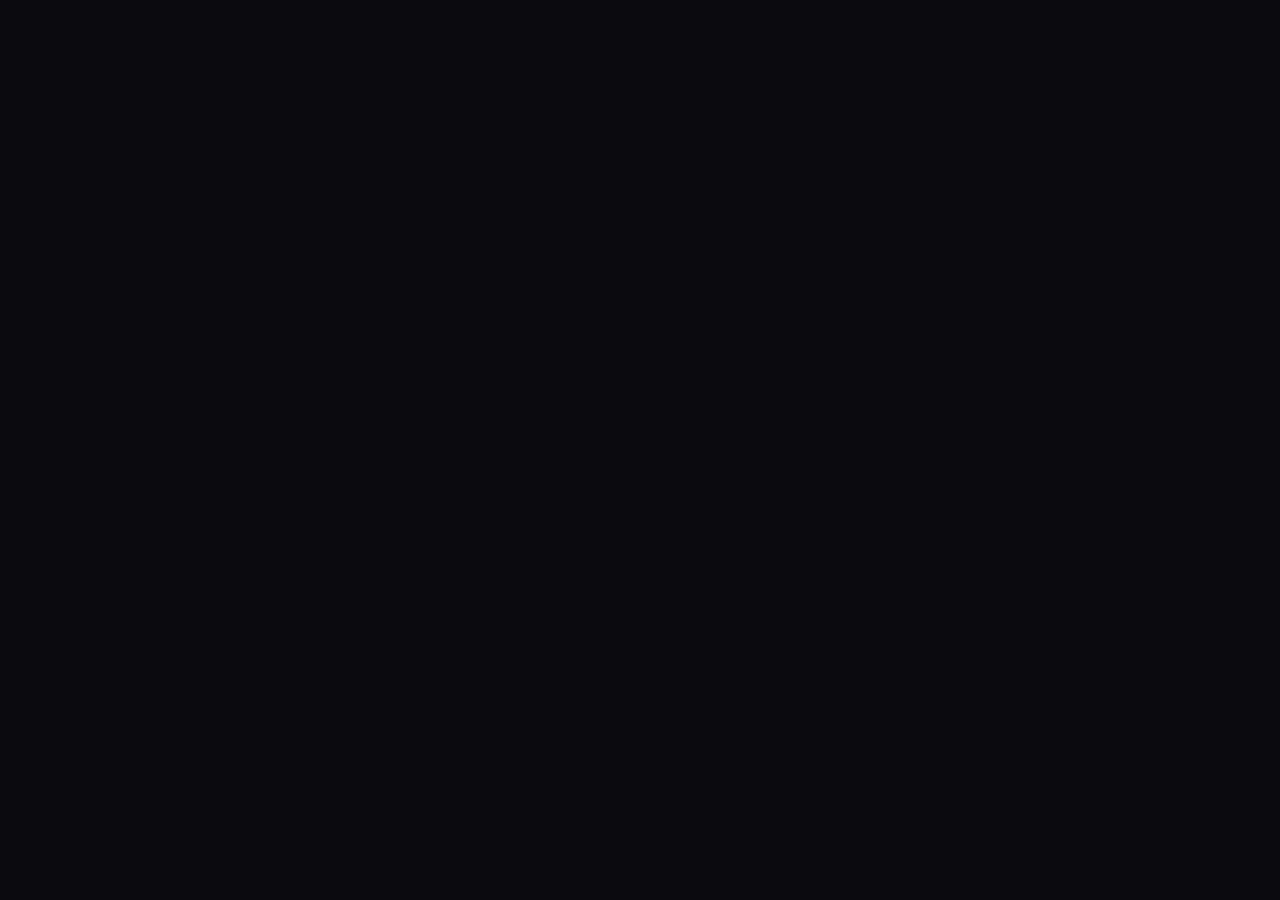
==== ai.html @ a4ce4817 "Create ai.html" ====
<!DOCTYPE html>
<html lang="ar" dir="rtl">
<head>
    <meta charset="UTF-8">
    <meta name="viewport" content="width=device-width, initial-scale=1.0">
    <title>المساعد الذكي - الدعم الفني بالذكاء الاصطناعي</title>
    <link rel="stylesheet" href="style.css?v=6">
    <link rel="stylesheet" href="https://cdnjs.cloudflare.com/ajax/libs/font-awesome/6.4.0/css/all.min.css">
    <style>
        .chat-container {
            max-width: 600px;
            margin: 20px auto;
            background-color: var(--header-bg);
            border-radius: 12px;
            overflow: hidden;
            box-shadow: 0 4px 15px rgba(0,0,0,0.5);
            display: flex;
            flex-direction: column;
            height: 500px;
        }
        .chat-messages {
            flex: 1;
            padding: 15px;
            overflow-y: auto;
            display: flex;
            flex-direction: column;
            gap: 10px;
        }
        .message {
            max-width: 80%;
            padding: 10px 14px;
            border-radius: 8px;
            font-size: 14px;
            line-height: 1.5;
        }
        .message.bot {
            background-color: var(--bg-color);
            color: var(--text-color);
            align-self: flex-start;
            border-right: 3px solid var(--accent-color);
        }
        .message.user {
            background-color: var(--accent-color);
            color: #000;
            align-self: flex-end;
            font-weight: bold;
        }
        .chat-input-area {
            display: flex;
            padding: 10px;
            background-color: var(--bg-color);
            border-top: 1px solid var(--primary-color);
        }
        .chat-input-area input {
            flex: 1;
            padding: 12px;
            background: var(--header-bg);
            border: 1px solid var(--primary-color);
            color: var(--text-color);
            border-radius: 6px;
            margin-left: 10px;
        }
        .chat-send-btn {
            background-color: var(--accent-color);
            color: #000;
            border: none;
            padding: 0 20px;
            border-radius: 6px;
            font-weight: bold;
            cursor: pointer;
        }
        .suggested-tags {
            padding: 10px;
            display: flex;
            gap: 8px;
            flex-wrap: wrap;
            background-color: var(--header-bg);
            border-top: 1px solid var(--primary-color);
        }
        .tag-btn {
            background: var(--bg-color);
            border: 1px solid var(--accent-color);
            color: var(--text-color);
            padding: 6px 12px;
            border-radius: 20px;
            font-size: 12px;
            cursor: pointer;
        }
        .whatsapp-share-btn {
            background-color: #2ecc71;
---- style.css ----
/* إعدادات الألوان المتناسقة للجيمنج (الوضع الداكن هو الأساسي) */
:root {
    --bg-color: #0b0c10;
    --text-color: #e0e0e0;
    --card-bg: #1f2833;
    --primary-color: #8a2be2; /* بنفسجي نيون */
    --accent-color: #00e5ff; /* فيروزي مضيء */
    --header-bg: #151a21;
    --text-muted: #95a5a6;
}

* {
    box-sizing: border-box;
    margin: 0;
    padding: 0;
    font-family: 'Segoe UI', Tahoma, Geneva, Verdana, sans-serif;
}

body {
    background-color: var(--bg-color);
    color: var(--text-color);
    padding: 15px;
    line-height: 1.6;
}

/* شريط التنقل العلوي */
header {
    display: flex;
    justify-content: space-between;
    align-items: center;
    padding: 15px;
    background-color: var(--header-bg);
    border-radius: 10px;
    margin-bottom: 20px;
    box-shadow: 0 4px 10px rgba(0,0,0,0.3);
}

.logo {
    font-size: 20px;
    font-weight: bold;
    color: var(--accent-color);
}

.btn-icon {
    background: none;
    border: none;
    color: var(--text-color);
    font-size: 20px;
    cursor: pointer;
    margin-right: 15px;
    position: relative;
}

#cart-count {
    position: absolute;
    top: -8px;
    right: -10px;
    background: #ff4757;
    color: white;
    font-size: 11px;
    padding: 2px 6px;
    border-radius: 50%;
}

/* أزرار الفلترة والتصفية */
.filter-section {
    display: flex;
    justify-content: center;
    gap: 10px;
    margin-bottom: 25px;
}

.filter-btn {
    background-color: var(--card-bg);
    color: var(--text-color);
    border: 1px solid var(--primary-color);
    padding: 8px 16px;
    border-radius: 20px;
    cursor: pointer;
    font-weight: bold;
    font-size: 14px;
    flex: 1;
    max-width: 100px;
    text-align: center;
}

.filter-btn.active, .filter-btn:hover {
    background-color: var(--primary-color);
    color: #fff;
    box-shadow: 0 0 10px var(--primary-color);
}

/* حاوية المنتجات */
.products-container {
    display: flex;
    flex-direction: column;
    gap: 20px;
    margin-bottom: 30px;
}
/* كرت المنتج الاحترافي */
.product-card {
    background-color: var(--card-bg);
    border-radius: 12px;
    padding: 20px;
    border: 1px solid #2c3e50;
    position: relative;
    box-shadow: 0 4px 6px rgba(0,0,0,0.2);
}

.badge {
    position: absolute;
    top: 15px;
    left: 15px;
    background: #ff4757;
    color: #fff;
    padding: 3px 8px;
    font-size: 11px;
    border-radius: 4px;

    font-weight: bold;
}

.product-card h3 {
    font-size: 18px;
    margin-bottom: 8px;
    color: #fff;
    padding-left: 45px; /* عشان ما يداخل مع كلمة مميز */
}

.price {
    font-size: 20px;
    color: var(--accent-color);
    font-weight: bold;
    margin-bottom: 10px;
}

.desc {
    font-size: 14px;
    color: var(--text-muted);
    margin-bottom: 15px;
}

.add-to-cart-btn {
    background-color: var(--primary-color);
    color: white;
    border: none;
    padding: 10px;
    width: 100%;
    border-radius: 8px;
    cursor: pointer;
    font-weight: bold;
    font-size: 14px;
    display: flex;
    justify-content: center;
    align-items: center;
    gap: 8px;
}

/* قسم التقييمات وآراء العملاء */
.reviews-section {
    background-color: var(--header-bg);
    padding: 20px;
    border-radius: 12px;
    margin-bottom: 30px;
}

.reviews-section h2 {
    font-size: 18px;
    text-align: center;
    margin-bottom: 15px;
    color: var(--accent-color);
}

.reviews-grid {
    display: flex;
    flex-direction: column;
    gap: 15px;
}

.review-card {
    background-color: var(--card-bg);
    padding: 15px;
    border-radius: 8px;
    border-right: 4px solid var(--primary-color);
}

.stars {
    color: #f1c40f;
    margin-bottom: 5px;
    font-size: 12px;
}

.review-card p {
    font-size: 13.5px;
    font-style: italic;
    margin-bottom: 5px;
}

.review-card h4 {
    font-size: 12px;
    color: var(--accent-color);
    text-align: left;
}

/* سلة المشتريات الجانبية المتناسقة */
.cart-sidebar {
    position: fixed;
    top: 0;
    right: -100%;
    width: 100%;
    height: 100%;
    background-color: var(--bg-color);
    z-index: 1000;
    display: flex;
    flex-direction: column;
    transition: right 0.3s ease;
    padding: 20px;
}

.cart-sidebar.open {
    right: 0;
}

.cart-header {
    display: flex;
    justify-content: space-between;
    align-items: center;
    padding-bottom: 15px;
    border-bottom: 1px solid #2c3e50;
    margin-bottom: 15px;
}

.cart-items {
    flex: 1;
    overflow-y: auto;
}

.empty-msg {
    text-align: center;
    color: var(--text-muted);
    margin-top: 40px;
}

.cart-footer {
    padding-top: 15px;
    border-top: 1px solid #2c3e50;
}

.total-price {
    font-size: 18px;
    font-weight: bold;
    text-align: space-between;
    margin-bottom: 15px;
    display: flex;
    justify-content: space-between;
}

#checkout-btn {
    background-color: #25d366;
    color: white;
    border: none;
    width: 100%;
    padding: 12px;
    border-radius: 8px;
    font-size: 16px;
    font-weight: bold;
    cursor: pointer;
    display: flex;
    justify-content: center;
    align-items: center;
    gap: 8px;
}
/* تنسيق لوحة تحكم الأدمن الجديدة */
.admin-panel {
    background-color: var(--header-bg);
    border: 2px dashed var(--accent-color);
    border-radius: 12px;
    padding: 20px;
    margin: 30px 0;
}
.admin-panel h2 {
    color: var(--accent-color);
    font-size: 18px;
    margin-bottom: 15px;
    text-align: center;
}
.admin-panel input, .admin-panel select {
    width: 100%;
    padding: 10px;
    margin-bottom: 12px;
    background-color: var(--bg-color);
    border: 1px solid var(--primary-color);
    color: var(--text-color);
    border-radius: 6px;
}
.admin-submit-btn {
    background-color: var(--accent-color);
    color: #000;
    border: none;
    padding: 12px;
    width: 100%;
    border-radius: 6px;
    font-weight: bold;
    cursor: pointer;
}
.admin-logout-btn {
    background: none;
    border: none;
    color: #ff4757;
    margin-top: 10px;
    width: 100%;
    cursor: pointer;
    font-size: 14px;
}
/* زر الحذف السريع للحسابات المضافة للأدمن فقط */
.delete-admin-btn {
    background-color: #ff4757;
    color: white;
    border: none;
    padding: 5px 10px;
    border-radius: 4px;
    cursor: pointer;
    margin-top: 5px;
    font-size: 12px;
    width: 100%;
}
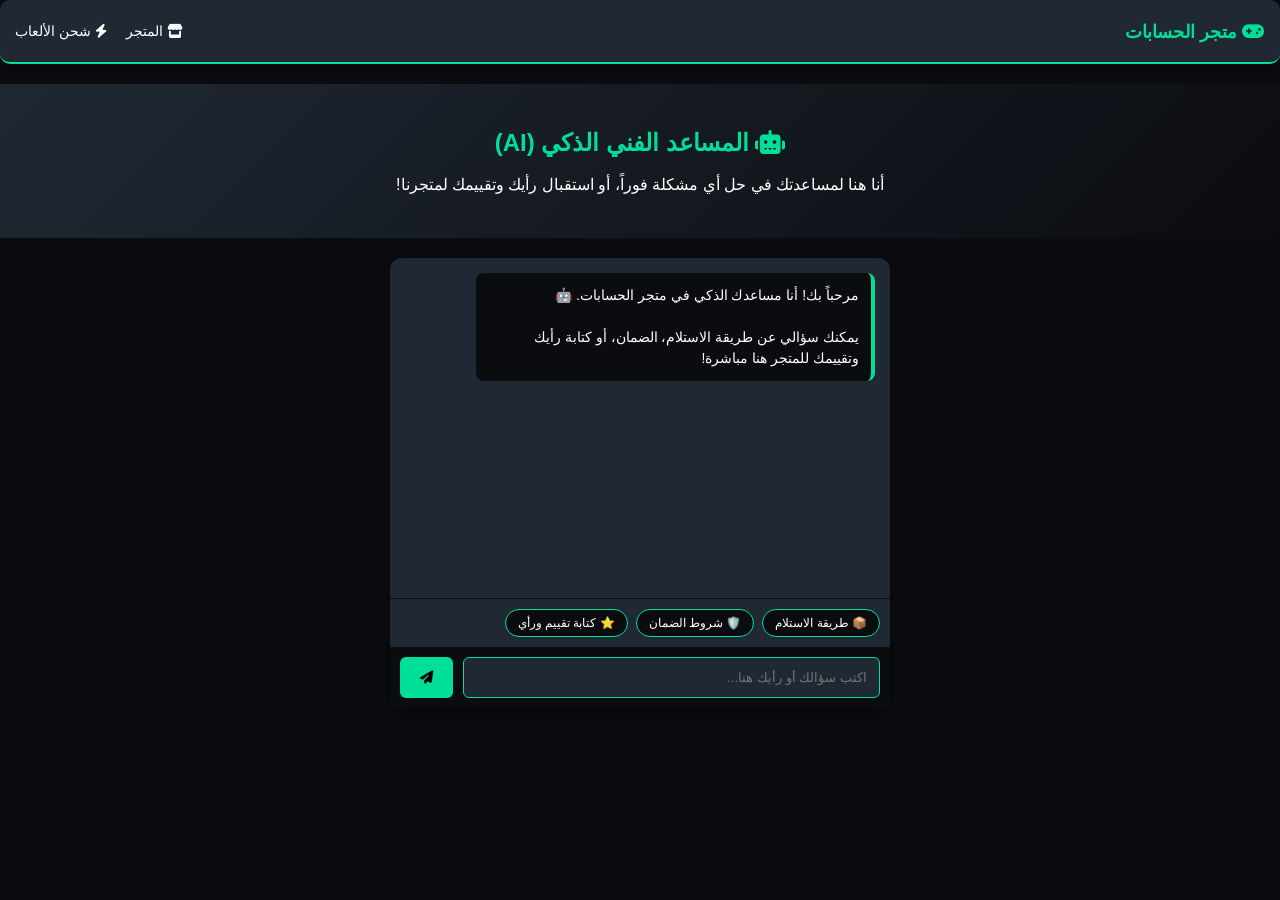
==== commit a0c168e8: "Update ai.html" ====
--- a/ai.html
+++ b/ai.html
@@ -4,19 +4,50 @@
     <meta charset="UTF-8">
     <meta name="viewport" content="width=device-width, initial-scale=1.0">
     <title>المساعد الذكي - الدعم الفني بالذكاء الاصطناعي</title>
-    <link rel="stylesheet" href="style.css?v=6">
+    <link rel="stylesheet" href="style.css?v=7">
     <link rel="stylesheet" href="https://cdnjs.cloudflare.com/ajax/libs/font-awesome/6.4.0/css/all.min.css">
     <style>
+        /* الألوان الثابتة لضمان عدم ظهور الشاشة السوداء */
+        body {
+            background-color: #0b0c10 !important;
+            color: #ffffff !important;
+            font-family: sans-serif;
+            margin: 0;
+            padding: 0;
+        }
+        header {
+            background-color: #1f2833;
+            padding: 15px;
+            display: flex;
+            justify-content: space-between;
+            align-items: center;
+            border-bottom: 2px solid #00df9a;
+        }
+        .logo a {
+            color: #00df9a;
+            text-decoration: none;
+            font-weight: bold;
+            font-size: 18px;
+        }
+        .hero {
+            background: linear-gradient(135deg, #1f2833, #0b0c10);
+            text-align: center;
+            padding: 40px 20px;
+        }
+        .hero h1 {
+            color: #00df9a;
+            margin-bottom: 10px;
+        }
         .chat-container {
-            max-width: 600px;
+            max-width: 500px;
             margin: 20px auto;
-            background-color: var(--header-bg);
+            background-color: #1f2833;
             border-radius: 12px;
             overflow: hidden;
             box-shadow: 0 4px 15px rgba(0,0,0,0.5);
             display: flex;
             flex-direction: column;
-            height: 500px;
+            height: 450px;
         }
         .chat-messages {
             flex: 1;
@@ -27,42 +58,41 @@
             gap: 10px;
         }
         .message {
-            max-width: 80%;
-            padding: 10px 14px;
+            max-width: 85%;
+            padding: 12px;
             border-radius: 8px;
             font-size: 14px;
             line-height: 1.5;
         }
         .message.bot {
-            background-color: var(--bg-color);
-            color: var(--text-color);
+            background-color: #0b0c10;
+            color: #ffffff;
             align-self: flex-start;
-            border-right: 3px solid var(--accent-color);
+            border-right: 4px solid #00df9a;
         }
         .message.user {
-            background-color: var(--accent-color);
-            color: #000;
+            background-color: #00df9a;
+            color: #000000;
             align-self: flex-end;
             font-weight: bold;
         }
         .chat-input-area {
             display: flex;
             padding: 10px;
-            background-color: var(--bg-color);
-            border-top: 1px solid var(--primary-color);
+            background-color: #0b0c10;
         }
         .chat-input-area input {
             flex: 1;
             padding: 12px;
-            background: var(--header-bg);
-            border: 1px solid var(--primary-color);
-            color: var(--text-color);
+            background: #1f2833;
+            border: 1px solid #00df9a;
+            color: #ffffff;
             border-radius: 6px;
             margin-left: 10px;
         }
         .chat-send-btn {
-            background-color: var(--accent-color);
-            color: #000;
+            background-color: #00df9a;
+            color: #000000;
             border: none;
             padding: 0 20px;
             border-radius: 6px;
@@ -74,13 +104,13 @@
             display: flex;
             gap: 8px;
             flex-wrap: wrap;
-            background-color: var(--header-bg);
-            border-top: 1px solid var(--primary-color);
+            background-color: #1f2833;
+            border-top: 1px solid #0b0c10;
         }
         .tag-btn {
-            background: var(--bg-color);
-            border: 1px solid var(--accent-color);
-            color: var(--text-color);
+            background: #0b0c10;
+            border: 1px solid #00df9a;
+            color: #ffffff;
             padding: 6px 12px;
             border-radius: 20px;
             font-size: 12px;
@@ -88,3 +118,119 @@
         }
         .whatsapp-share-btn {
             background-color: #2ecc71;
+            color: white;
+            border: none;
+            padding: 6px 10px;
+            border-radius: 4px;
+            margin-top: 8px;
+            cursor: pointer;
+            display: inline-block;
+        }
+    </style>
+</head>
+<body>
+
+    <header>
+        <div class="logo"><a href="index.html"><i class="fa-solid fa-gamepad"></i> متجر الحسابات</a></div>
+        <nav>
+            <a href="index.html" style="color: #ffffff; text-decoration: none; margin-left: 15px; font-size: 14px;"><i class="fa-solid fa-store"></i> المتجر</a>
+            <a href="charge.html" style="color: #ffffff; text-decoration: none; font-size: 14px;"><i class="fa-solid fa-bolt"></i> شحن الألعاب</a>
+        </nav>
+    </header>
+
+    <section class="hero">
+        <div class="hero-content">
+            <h1><i class="fa-solid fa-robot"></i> المساعد الفني الذكي (AI)</h1>
+            <p>أنا هنا لمساعدتك في حل أي مشكلة فوراً، أو استقبال رأيك وتقييمك لمتجرنا!</p>
+        </div>
+    </section>
+
+    <main class="chat-container">
+        <div class="chat-messages" id="chat-messages">
+            <div class="message bot">
+                مرحباً بك! أنا مساعدك الذكي في متجر الحسابات. 🤖<br><br>
+                يمكنك سؤالي عن طريقة الاستلام، الضمان، أو كتابة رأيك وتقييمك للمتجر هنا مباشرة!
+            </div>
+        </div>
+
+        <div class="suggested-tags">
+            <button class="tag-btn" onclick="sendSuggested('كيف أستلم الحساب بعد الشراء؟')">📦 طريقة الاستلام</button>
+            <button class="tag-btn" onclick="sendSuggested('ما هو ضمان الحسابات؟')">🛡️ شروط الضمان</button>
+            <button class="tag-btn" onclick="sendSuggested('أريد كتابة رأيي وتقييمي للمتجر')">⭐ كتابة تقييم ورأي</button>
+        </div>
+
+        <div class="chat-input-area">
+            <input type="text" id="chat-input" placeholder="اكتب سؤالك أو رأيك هنا..." onkeypress="handleKeyPress(event)">
+            <button class="chat-send-btn" onclick="sendMessage()"><i class="fa-solid fa-paper-plane"></i></button>
+        </div>
+    </main>
+
+    <script>
+        const messagesContainer = document.getElementById('chat-messages');
+        const chatInput = document.getElementById('chat-input');
+
+        function handleKeyPress(e) {
+            if (e.key === 'Enter') sendMessage();
+        }
+
+        function sendSuggested(text) {
+            chatInput.value = text;
+            sendMessage();
+        }
+
+        function sendMessage() {
+            const query = chatInput.value.trim();
+            if (!query) return;
+
+            appendMessage(query, 'user');
+            chatInput.value = '';
+
+            setTimeout(() => {
+                const reply = generateAiReply(query);
+                appendMessage(reply, 'bot');
+            }, 600);
+        }
+
+        function appendMessage(text, sender) {
+            const msgDiv = document.createElement('div');
+            msgDiv.className = `message ${sender}`;
+            msgDiv.innerHTML = text;
+            messagesContainer.appendChild(msgDiv);
+            messagesContainer.scrollTop = messagesContainer.scrollHeight;
+        }
+
+        function generateAiReply(input) {
+            const txt = input.toLowerCase();
+            
+            if (txt.includes('رأي') || txt.includes('تقييم') || txt.includes('ممتاز') || txt.includes('جميل') || txt.includes('متجر رائع')) {
+                if(txt.length > 20) {
+                    return `شكراً جزيلاً لك على مشاركتنا رأيك الفخم! 💚<br>
+                    اضغط على الزر بالأسفل لإرساله لي عبر الواتساب لنشره في الصفحة الرئيسية:<br>
+                    <button class="whatsapp-share-btn" onclick="shareReview('${input}')"><i class="fa-brands fa-whatsapp"></i> إرسال التقييم للواتساب</button>`;
+                }
+                return "يسعدني جداً استقبال رأيك وتقييمك! فضلاً اكتب تجربتك معنا في رسالة هنا وسأقوم بتحضيرها للنشر فوراً! ⭐";
+            }
+
+            if (txt.includes('استلم') || txt.includes('شراء') || txt.includes('طريقة')) {
+                return "📦 **طريقة استلام الحسابات الفورية:**<br>عند إتمام طلبك عبر السلة والتحويل للواتساب، سيقوم الدعم الفني بتسليمك معلومات الحساب (Username & Password) والبريد الأساسي لتأمينه بالكامل خلال 5 إلى 15 دقيقة كحد أقصى!";
+            }
+
+            if (txt.includes('ضمان') || txt.includes('بند') || txt.includes('سحب')) {
+                return "🛡️ **سياسة الضمان:**<br>نوفر **ضمان كامل لمدة 30 يوماً** ضد السحب أو البند المفاجئ. في حال حدوث أي مشكلة، يتم تعويضك بحساب بديل بنفس القيمة أو استرداد أموالك فوراً.";
+            }
+
+            if (txt.includes('شحن') || txt.includes('شدات') || txt.includes('جواهر')) {
+                return "⚡ **مركز الشحن الفوري:**<br>الشحن يتم مباشرة عبر الـ ID الرسمي الخاص بك. يستغرق من دقيقة إلى 5 دقائق بعد تأكيد الدفع على الواتساب.";
+            }
+
+            return `لقد استقبلت استفسارك بخصوص ("${input}"). 🤖<br><br>يمكنك مراجعة نقاط (الاستلام أو الضمان) من الأزرار السريعة بالأسفل، أو توجيهها للدعم الفني البشري مباشرة عبر الواتساب وسنقوم بحلها لك فوراً!`;
+        }
+
+        function shareReview(reviewText) {
+            let phoneNumber = "249900863926";
+            let message = `⭐️ *تقييم ورأي عميل جديد للنشر في الموقع* ⭐️\n\n"${reviewText}"\n\nأرجو إضافته لقسم آراء العملاء في المتجر.`;
+            window.open(`https://wa.me/${phoneNumber}?text=${encodeURIComponent(message)}`, '_blank');
+        }
+    </script>
+</body>
+</html>
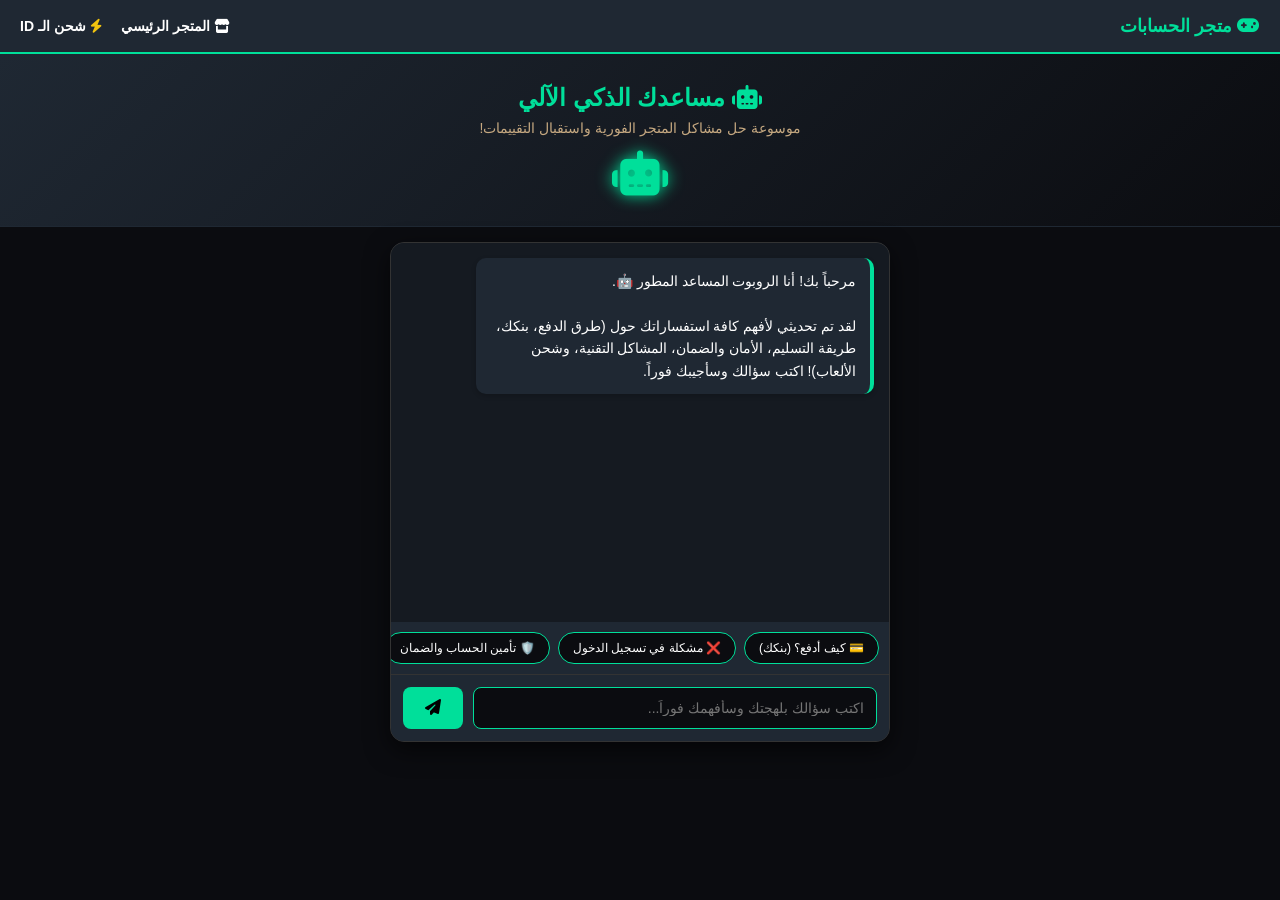
==== commit cd1012bb: "Update ai.html" ====
--- a/ai.html
+++ b/ai.html
@@ -3,129 +3,31 @@
 <head>
     <meta charset="UTF-8">
     <meta name="viewport" content="width=device-width, initial-scale=1.0">
-    <title>المساعد الذكي - الدعم الفني بالذكاء الاصطناعي</title>
-    <link rel="stylesheet" href="style.css?v=7">
+    <title>المساعد الذكي AI - متجر الحسابات</title>
     <link rel="stylesheet" href="https://cdnjs.cloudflare.com/ajax/libs/font-awesome/6.4.0/css/all.min.css">
     <style>
-        /* الألوان الثابتة لضمان عدم ظهور الشاشة السوداء */
-        body {
-            background-color: #0b0c10 !important;
-            color: #ffffff !important;
-            font-family: sans-serif;
-            margin: 0;
-            padding: 0;
-        }
-        header {
-            background-color: #1f2833;
-            padding: 15px;
-            display: flex;
-            justify-content: space-between;
-            align-items: center;
-            border-bottom: 2px solid #00df9a;
-        }
-        .logo a {
-            color: #00df9a;
-            text-decoration: none;
-            font-weight: bold;
-            font-size: 18px;
-        }
-        .hero {
-            background: linear-gradient(135deg, #1f2833, #0b0c10);
-            text-align: center;
-            padding: 40px 20px;
-        }
-        .hero h1 {
-            color: #00df9a;
-            margin-bottom: 10px;
-        }
-        .chat-container {
-            max-width: 500px;
-            margin: 20px auto;
-            background-color: #1f2833;
-            border-radius: 12px;
-            overflow: hidden;
-            box-shadow: 0 4px 15px rgba(0,0,0,0.5);
-            display: flex;
-            flex-direction: column;
-            height: 450px;
-        }
-        .chat-messages {
-            flex: 1;
-            padding: 15px;
-            overflow-y: auto;
-            display: flex;
-            flex-direction: column;
-            gap: 10px;
-        }
-        .message {
-            max-width: 85%;
-            padding: 12px;
-            border-radius: 8px;
-            font-size: 14px;
-            line-height: 1.5;
-        }
-        .message.bot {
-            background-color: #0b0c10;
-            color: #ffffff;
-            align-self: flex-start;
-            border-right: 4px solid #00df9a;
-        }
-        .message.user {
-            background-color: #00df9a;
-            color: #000000;
-            align-self: flex-end;
-            font-weight: bold;
-        }
-        .chat-input-area {
-            display: flex;
-            padding: 10px;
-            background-color: #0b0c10;
-        }
-        .chat-input-area input {
-            flex: 1;
-            padding: 12px;
-            background: #1f2833;
-            border: 1px solid #00df9a;
-            color: #ffffff;
-            border-radius: 6px;
-            margin-left: 10px;
-        }
-        .chat-send-btn {
-            background-color: #00df9a;
-            color: #000000;
-            border: none;
-            padding: 0 20px;
-            border-radius: 6px;
-            font-weight: bold;
-            cursor: pointer;
-        }
-        .suggested-tags {
-            padding: 10px;
-            display: flex;
-            gap: 8px;
-            flex-wrap: wrap;
-            background-color: #1f2833;
-            border-top: 1px solid #0b0c10;
-        }
-        .tag-btn {
-            background: #0b0c10;
-            border: 1px solid #00df9a;
-            color: #ffffff;
-            padding: 6px 12px;
-            border-radius: 20px;
-            font-size: 12px;
-            cursor: pointer;
-        }
-        .whatsapp-share-btn {
-            background-color: #2ecc71;
-            color: white;
-            border: none;
-            padding: 6px 10px;
-            border-radius: 4px;
-            margin-top: 8px;
-            cursor: pointer;
-            display: inline-block;
-        }
+        * { box-sizing: border-box; margin: 0; padding: 0; }
+        body { background-color: #0b0c10 !important; color: #ffffff !important; font-family: 'Segoe UI', Tahoma, Geneva, Verdana, sans-serif; min-height: 100vh; display: flex; flex-direction: column; }
+        header { background-color: #1f2833 !important; padding: 15px 20px; display: flex; justify-content: space-between; align-items: center; border-bottom: 2px solid #00df9a; box-shadow: 0 4px 10px rgba(0,0,0,0.3); }
+        .logo a { color: #00df9a !important; text-decoration: none; font-weight: bold; font-size: 18px; }
+        nav a { color: #ffffff !important; text-decoration: none; margin-right: 15px; font-size: 14px; font-weight: bold; }
+        .hero { background: linear-gradient(135deg, #1f2833, #0b0c10); text-align: center; padding: 30px 15px; border-bottom: 1px solid #1f2833; }
+        .hero h1 { color: #00df9a; font-size: 24px; margin-bottom: 8px; }
+        .hero p { color: #c5a880; font-size: 14px; }
+        .robot-avatar-container { text-align: center; margin-top: 15px; }
+        .robot-icon { font-size: 45px; color: #00df9a; animation: floatRobot 3s ease-in-out infinite; text-shadow: 0 0 15px #00df9a; }
+        @keyframes floatRobot { 0% { transform: translateY(0px); } 50% { transform: translateY(-10px); } 100% { transform: translateY(0px); } }
+        .chat-container { width: 92%; max-width: 500px; margin: 15px auto; background-color: #1f2833 !important; border-radius: 14px; overflow: hidden; box-shadow: 0 8px 25px rgba(0,0,0,0.6); display: flex; flex-direction: column; height: 500px; border: 1px solid #333; }
+        .chat-messages { flex: 1; padding: 15px; overflow-y: auto; display: flex; flex-direction: column; gap: 12px; background-color: #151a21; }
+        .message { max-width: 85%; padding: 12px 14px; border-radius: 10px; font-size: 14px; line-height: 1.6; word-wrap: break-word; }
+        .message.bot { background-color: #1f2833 !important; color: #ffffff !important; align-self: flex-start; border-right: 4px solid #00df9a; box-shadow: 0 2px 5px rgba(0,0,0,0.2); }
+        .message.user { background-color: #00df9a !important; color: #000000 !important; align-self: flex-end; font-weight: bold; box-shadow: 0 2px 5px rgba(0,0,0,0.2); }
+        .suggested-tags { padding: 10px; display: flex; gap: 8px; overflow-x: auto; background-color: #1f2833; border-top: 1px solid #151a21; scrollbar-width: none; }
+        .tag-btn { background: #0b0c10 !important; border: 1px solid #00df9a !important; color: #ffffff !important; padding: 8px 14px; border-radius: 20px; font-size: 12px; cursor: pointer; white-space: nowrap; }
+        .chat-input-area { display: flex; padding: 12px; background-color: #1f2833; border-top: 1px solid #333; }
+        .chat-input-area input { flex: 1; padding: 12px; background: #0b0c10 !important; border: 1px solid #00df9a !important; color: #ffffff !important; border-radius: 8px; margin-left: 10px; font-size: 14px; outline: none; }
+        .chat-send-btn { background-color: #00df9a !important; color: #000000 !important; border: none; padding: 0 22px; border-radius: 8px; font-weight: bold; cursor: pointer; font-size: 16px; }
+        .whatsapp-share-btn { background-color: #2ecc71 !important; color: white !important; border: none; padding: 6px 12px; border-radius: 5px; margin-top: 8px; cursor: pointer; display: inline-block; font-weight: bold; text-decoration: none; font-size: 13px; }
     </style>
 </head>
 <body>
@@ -133,34 +35,36 @@
     <header>
         <div class="logo"><a href="index.html"><i class="fa-solid fa-gamepad"></i> متجر الحسابات</a></div>
         <nav>
-            <a href="index.html" style="color: #ffffff; text-decoration: none; margin-left: 15px; font-size: 14px;"><i class="fa-solid fa-store"></i> المتجر</a>
-            <a href="charge.html" style="color: #ffffff; text-decoration: none; font-size: 14px;"><i class="fa-solid fa-bolt"></i> شحن الألعاب</a>
+            <a href="index.html"><i class="fa-solid fa-store"></i> المتجر الرئيسي</a>
+            <a href="charge.html"><i class="fa-solid fa-bolt" style="color: #f1c40f;"></i> شحن الـ ID</a>
         </nav>
     </header>
 
     <section class="hero">
-        <div class="hero-content">
-            <h1><i class="fa-solid fa-robot"></i> المساعد الفني الذكي (AI)</h1>
-            <p>أنا هنا لمساعدتك في حل أي مشكلة فوراً، أو استقبال رأيك وتقييمك لمتجرنا!</p>
+        <h1><i class="fa-solid fa-robot"></i> مساعدك الذكي الآلي</h1>
+        <p>موسوعة حل مشاكل المتجر الفورية واستقبال التقييمات!</p>
+        <div class="robot-avatar-container">
+            <i class="fa-solid fa-robot robot-icon"></i>
         </div>
     </section>
 
     <main class="chat-container">
         <div class="chat-messages" id="chat-messages">
             <div class="message bot">
-                مرحباً بك! أنا مساعدك الذكي في متجر الحسابات. 🤖<br><br>
-                يمكنك سؤالي عن طريقة الاستلام، الضمان، أو كتابة رأيك وتقييمك للمتجر هنا مباشرة!
+                مرحباً بك! أنا الروبوت المساعد المطور 🤖.<br><br>
+                لقد تم تحديثي لأفهم كافة استفساراتك حول (طرق الدفع، بنكك، طريقة التسليم، الأمان والضمان، المشاكل التقنية، وشحن الألعاب)! اكتب سؤالك وسأجيبك فوراً.
             </div>
         </div>
 
         <div class="suggested-tags">
-            <button class="tag-btn" onclick="sendSuggested('كيف أستلم الحساب بعد الشراء؟')">📦 طريقة الاستلام</button>
-            <button class="tag-btn" onclick="sendSuggested('ما هو ضمان الحسابات؟')">🛡️ شروط الضمان</button>
-            <button class="tag-btn" onclick="sendSuggested('أريد كتابة رأيي وتقييمي للمتجر')">⭐ كتابة تقييم ورأي</button>
+            <button class="tag-btn" onclick="sendSuggested('طرق الدفع وبنكك')">💳 كيف أدفع؟ (بنكك)</button>
+            <button class="tag-btn" onclick="sendSuggested('الحساب ما شغال معاي')">❌ مشكلة في تسجيل الدخول</button>
+            <button class="tag-btn" onclick="sendSuggested('كيف أضمن ما يتسحب؟')">🛡️ تأمين الحساب والضمان</button>
+            <button class="tag-btn" onclick="sendSuggested('أريد كتابة تقييم ورأي للمتجر')">⭐ كتابة تقييم للمتجر</button>
         </div>
 
         <div class="chat-input-area">
-            <input type="text" id="chat-input" placeholder="اكتب سؤالك أو رأيك هنا..." onkeypress="handleKeyPress(event)">
+            <input type="text" id="chat-input" placeholder="اكتب سؤالك بلهجتك وسأفهمك فوراً..." onkeypress="handleKeyPress(event)">
             <button class="chat-send-btn" onclick="sendMessage()"><i class="fa-solid fa-paper-plane"></i></button>
         </div>
     </main>
@@ -169,26 +73,15 @@
         const messagesContainer = document.getElementById('chat-messages');
         const chatInput = document.getElementById('chat-input');
 
-        function handleKeyPress(e) {
-            if (e.key === 'Enter') sendMessage();
-        }
-
-        function sendSuggested(text) {
-            chatInput.value = text;
-            sendMessage();
-        }
+        function handleKeyPress(e) { if (e.key === 'Enter') sendMessage(); }
+        function sendSuggested(text) { chatInput.value = text; sendMessage(); }
 
         function sendMessage() {
             const query = chatInput.value.trim();
             if (!query) return;
-
             appendMessage(query, 'user');
             chatInput.value = '';
-
-            setTimeout(() => {
-                const reply = generateAiReply(query);
-                appendMessage(reply, 'bot');
-            }, 600);
+            setTimeout(() => { appendMessage(generateAiReply(query), 'bot'); }, 400);
         }
 
         function appendMessage(text, sender) {
@@ -199,38 +92,52 @@
             messagesContainer.scrollTop = messagesContainer.scrollHeight;
         }
 
+        // محرك الذكاء الاصطناعي الموسع والشامل لجميع السيناريوهات
         function generateAiReply(input) {
-            const txt = input.toLowerCase();
+            const txt = input.toLowerCase().trim();
             
-            if (txt.includes('رأي') || txt.includes('تقييم') || txt.includes('ممتاز') || txt.includes('جميل') || txt.includes('متجر رائع')) {
-                if(txt.length > 20) {
-                    return `شكراً جزيلاً لك على مشاركتنا رأيك الفخم! 💚<br>
-                    اضغط على الزر بالأسفل لإرساله لي عبر الواتساب لنشره في الصفحة الرئيسية:<br>
-                    <button class="whatsapp-share-btn" onclick="shareReview('${input}')"><i class="fa-brands fa-whatsapp"></i> إرسال التقييم للواتساب</button>`;
+            // 1. التقييمات والآراء
+            if (txt.includes('رأي') || txt.includes('تقييم') || txt.includes('ممتاز') || txt.includes('جميل') || txt.includes('متجر رائع') || txt.includes('كفو') || txt.includes('رهيب') || txt.includes('ثقة')) {
+                if(txt.length > 15) {
+                    return `يا عيني عليك! شكراً جزيلاً لك على مشاركتنا هذا الرأي الفخم! 💚<br>
+                    اضغط على الزر بالأسفل لإرساله لي مباشرة عبر الواتساب لكي أقوم بنشره فوراً في واجهة الموقع الرئيسية:<br>
+                    <button class="whatsapp-share-btn" onclick="shareReview('${input}')"><i class="fa-brands fa-whatsapp"></i> إرسال التقييم للواتساب 🚀</button>`;
                 }
-                return "يسعدني جداً استقبال رأيك وتقييمك! فضلاً اكتب تجربتك معنا في رسالة هنا وسأقوم بتحضيرها للنشر فوراً! ⭐";
+                return "يسعدني جداً استقبال رأيك وتقييمك! فضلاً اكتب تجربتك معنا بالتفصيل في رسالة هنا وسأقوم بتحضيرها للنشر فوراً! ⭐";
             }
 
-            if (txt.includes('استلم') || txt.includes('شراء') || txt.includes('طريقة')) {
-                return "📦 **طريقة استلام الحسابات الفورية:**<br>عند إتمام طلبك عبر السلة والتحويل للواتساب، سيقوم الدعم الفني بتسليمك معلومات الحساب (Username & Password) والبريد الأساسي لتأمينه بالكامل خلال 5 إلى 15 دقيقة كحد أقصى!";
+            // 2. طرق الدفع وبنكك والتحويل
+            if (txt.includes('دفع') || txt.includes('بنكك') || txt.includes('احول') || txt.includes('تحويل') || txt.includes('سعر') || txt.includes('قروش') || txt.includes('طرق الدفع')) {
+                return "💳 **معلومات وطرق الدفع المتاحة:**<br>• نقبل التحويل المباشر عبر تطبيق **(بنكك - Bankak)** للحساب الإداري.<br>• ونقبل أيضاً المعاملات عبر العملات الرقمية أو الرصيد حسب الاتفاق.<br><br>بعد اختيار حسابك من السلة وإرساله للواتساب، سيقوم الأدمن بتزويدك برقم الحساب والاسم الصحيح للتحويل فوراً.";
             }
 
-            if (txt.includes('ضمان') || txt.includes('بند') || txt.includes('سحب')) {
-                return "🛡️ **سياسة الضمان:**<br>نوفر **ضمان كامل لمدة 30 يوماً** ضد السحب أو البند المفاجئ. في حال حدوث أي مشكلة، يتم تعويضك بحساب بديل بنفس القيمة أو استرداد أموالك فوراً.";
+            // 3. مشكلة الحساب لا يعمل أو كلمة المرور خطأ
+            if (txt.includes('ما شغال') || txt.includes('غلط') || txt.includes('خطأ') || txt.includes('رمز') || txt.includes('باسورد') || txt.includes('كلمة السر') || txt.includes('ما فتح')) {
+                return "❌ **حل مشكلة عدم فتح الحساب:**<br>لا تقلق أبداً حقك محفوظ! إذا ظهرت لك كلمة المرور خاطئة، يرجى التأكد من الحروف الكبيرة والصغيرة (Capital & Small) بدقة.<br><br>إذا استمرت المشكلة، قم بأخذ لقطة شاشة للخطأ وأرسلها فوراً للأدمن على الواتساب، وسيتم استبدال الحساب لك بحساب آخر يعمل فوراً أو حل المشكلة في دقائق.";
             }
 
-            if (txt.includes('شحن') || txt.includes('شدات') || txt.includes('جواهر')) {
-                return "⚡ **مركز الشحن الفوري:**<br>الشحن يتم مباشرة عبر الـ ID الرسمي الخاص بك. يستغرق من دقيقة إلى 5 دقائق بعد تأكيد الدفع على الواتساب.";
+            // 4. طريقة التسليم والوقت
+            if (txt.includes('استلم') || txt.includes('شراء') || txt.includes('كيف') || txt.includes('متى') || txt.includes('تأخر')) {
+                return "📦 **طريقة وزمن تسليم الحسابات:**<br>التسليم سريع وفوري! بعد إرسال إشعار التحويل (الاسكرين) على الواتساب، يتم التحقق وتلسيمك بيانات الحساب (اسم المستخدم + الباسورد + إيميل التأمين) في فترة تتراوح بين **5 إلى 15 دقيقة** كحد أقصى.";
             }
 
-            return `لقد استقبلت استفسارك بخصوص ("${input}"). 🤖<br><br>يمكنك مراجعة نقاط (الاستلام أو الضمان) من الأزرار السريعة بالأسفل، أو توجيهها للدعم الفني البشري مباشرة عبر الواتساب وسنقوم بحلها لك فوراً!`;
-        }
+            // 5. الأمان والضمان وضد السحب
+            if (txt.includes('ضمان') || txt.includes('بند') || txt.includes('سحب') || txt.includes('رجع') || txt.includes('مضمون') || txt.includes('امان')) {
+                return "🛡️ **سياسة الضمان والأمان (حقك في الحفظ والصون):**<br>• جميع حساباتنا شرعية ومفحوصة وخالية من المشاكل.<br>• نوفر **ضمان ذهبي لمدة 30 يوماً** ضد السحب أو البند التلقائي.<br>• عند الاستلام، نساعدك في تغيير الإيميل وربط الحساب برقمك لضمان ألا يدخل فيه شخص غيرك نهائياً.";
+            }
 
-        function shareReview(reviewText) {
-            let phoneNumber = "249900863926";
-            let message = `⭐️ *تقييم ورأي عميل جديد للنشر في الموقع* ⭐️\n\n"${reviewText}"\n\nأرجو إضافته لقسم آراء العملاء في المتجر.`;
-            window.open(`https://wa.me/${phoneNumber}?text=${encodeURIComponent(message)}`, '_blank');
-        }
-    </script>
-</body>
-</html>
+            // 6. شحن الألعاب والـ ID
+            if (txt.includes('شحن') || txt.includes('شدات') || txt.includes('جواهر') || txt.includes('fc') || txt.includes('كوينز') || txt.includes('ببجي')) {
+                return "⚡ **مركز الشحن الفوري بالـ ID:**<br>إذا كنت تريد شحن (عملات FC، شدات ببجي، أو جواهر فري فاير)، توجه إلى صفحة **'شحن الألعاب'** من القائمة العلوية، واكتب الـ ID الخاص بك واختر الكمية، وسيتم الشحن لحسابك مباشرة خلال 5 دقائق بعد الدفع!";
+            }
+
+            // 7. السلام والترحيب
+            if (txt.includes('سلام') || txt.includes('مرحبا') || txt.includes('هلا') || txt.includes('زول') || txt.includes('السلام عليكم')) {
+                return "أهلاً ومرحباً بك يا غالي في متجرنا! 🤖 أنا مساعدك الذكي، اسألني عن أي شيء (طريقة الدفع، الضمان، الاستلام، مشكلة بالحساب) وسأجيبك في ثانية!";
+            }
+
+            // 8. الرد العام الذكي جداً في حال عدم تطابق أي كلمة
+            return `تلقيت سؤالك بخصوص وضعه الحالي 🤖.<br><br>
+            لحل هذا الأمر فوراً:<br>
+            1. اضغط على أحد **الأزرار الجاهزة** بالأسفل (طرق الدفع، مشاكل الدخول، الضمان).<br>
+            2. أو إذا كانت لديك مشكلة خاصة بطلبك، اكتب كلمة **(دعم بشري)** أو
